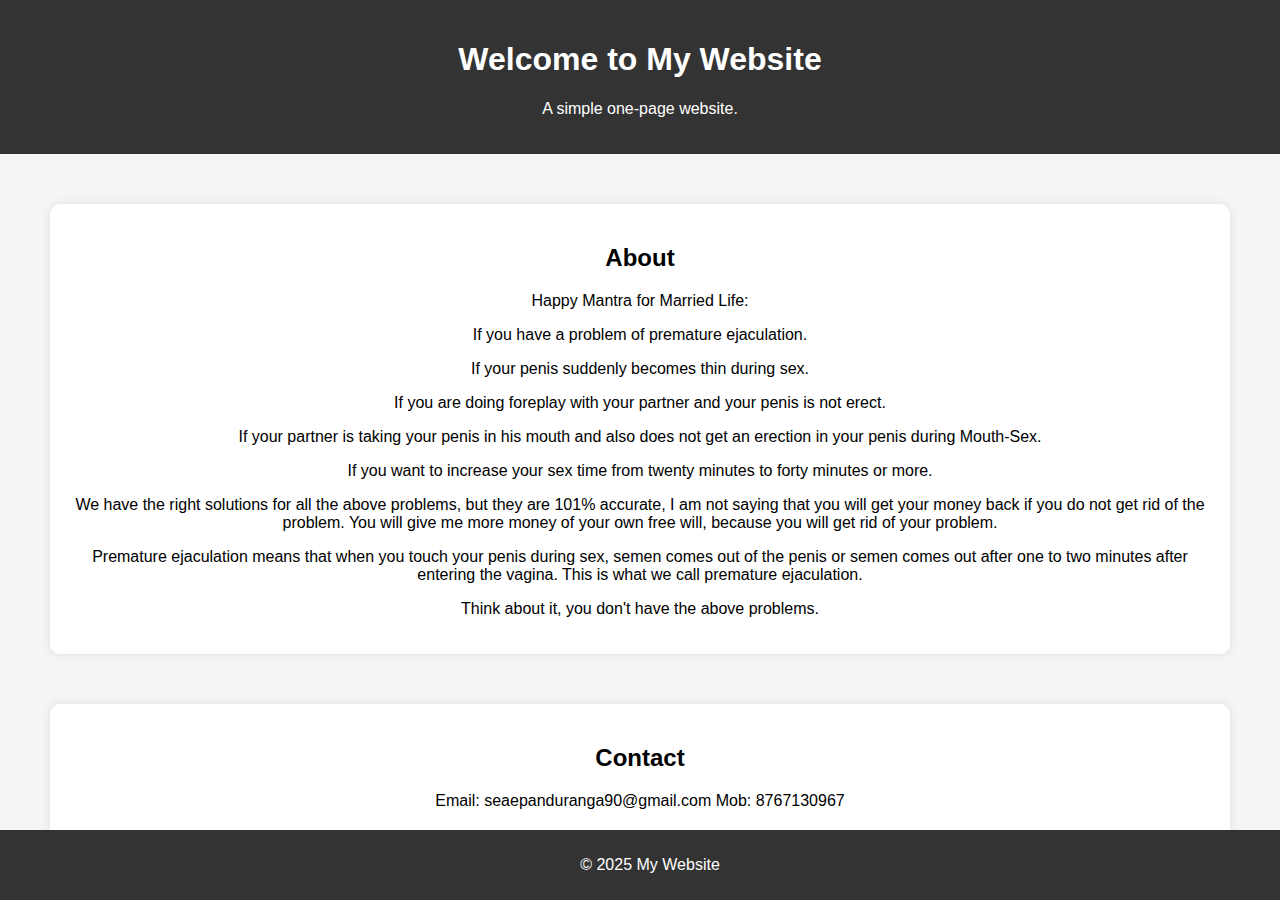
==== index.html @ c6b4acca "Update index.html" ====
<!DOCTYPE html>
<html lang="en">
<head>
    <meta charset="UTF-8">
    <meta name="viewport" content="width=device-width, initial-scale=1.0">
    <title>One-Page Website</title>
    <link rel="stylesheet" href="styles.css">
</head>
<body>
    <header>
        <h1>Welcome to My Website</h1>
        <p>A simple one-page website.</p>
        <!-- Google Analytics Tracking Code -->
<script async src="https://www.googletagmanager.com/gtag/js?id=G-XXXXXXXXXX"></script>
<script>
    window.dataLayer = window.dataLayer || [];
    function gtag(){dataLayer.push(arguments);}
    gtag('js', new Date());

    gtag('config', 'G-XXXXXXXXXX');
</script>
    </header>

    <section id="about">
        <h2>About</h2>
        <p>Happy Mantra for Married Life:</p>
<p>If you have a problem of premature ejaculation.</p>
<p>If your penis suddenly becomes thin during sex.</p>
<p>If you are doing foreplay with your partner and your penis is not erect.</p>
<p>If your partner is taking your penis in his mouth and also does not get an erection in your penis during Mouth-Sex.</p>
<p>If you want to increase your sex time from twenty minutes to forty minutes or more.</p>

<p>We have the right solutions for all the above problems, but they are 101% accurate, I am not saying that you will get your money back if you do not get rid of the problem. You will give me more money of your own free will, because you will get rid of your problem.</p>

<p>Premature ejaculation means that when you touch your penis during sex, semen comes out of the penis or semen comes out after one to two minutes after entering the vagina. This is what we call premature ejaculation.</p>

<p>Think about it, you don't have the above problems.</p>
    </section>

    <section id="contact">
        <h2>Contact</h2>
        <p>Email: seaepanduranga90@gmail.com Mob: 8767130967</p>
    </section>

    <footer>
        <p>© 2025 My Website</p>
    </footer>
</body>
</html>
---- styles.css ----
body {
    font-family: Arial, sans-serif;
    margin: 0;
    padding: 0;
    text-align: center;
    background-color: #f5f5f5;
}

header {
    background-color: #333;
    color: white;
    padding: 20px;
}

section {
    margin: 50px;
    padding: 20px;
    background: white;
    border-radius: 10px;
    box-shadow: 0px 0px 10px rgba(0, 0, 0, 0.1);
}

footer {
    background-color: #333;
    color: white;
    padding: 10px;
    position: fixed;
    bottom: 0;
    width: 100%;
}
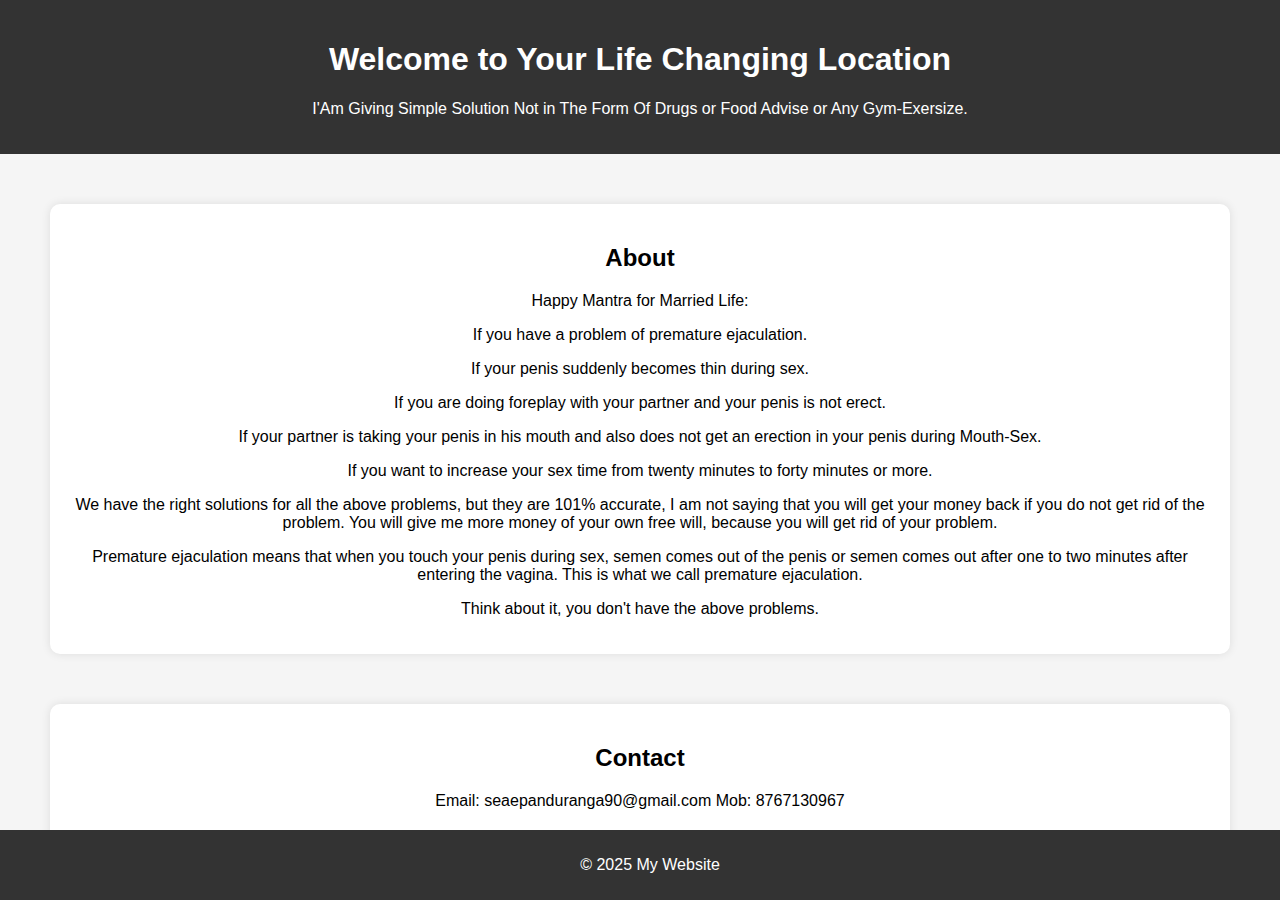
==== commit e5e426a4: "Update index.html" ====
--- a/index.html
+++ b/index.html
@@ -8,16 +8,16 @@
 </head>
 <body>
     <header>
-        <h1>Welcome to My Website</h1>
-        <p>A simple one-page website.</p>
+        <h1>Welcome to Your Life Changing Location</h1>
+        <p>I'Am Giving Simple Solution Not in The Form Of Drugs or Food Advise or Any Gym-Exersize.</p>
         <!-- Google Analytics Tracking Code -->
-<script async src="https://www.googletagmanager.com/gtag/js?id=G-XXXXXXXXXX"></script>
+<script async src="https://www.googletagmanager.com/gtag/js?id=G-PMKVC6T7T7"></script>
 <script>
     window.dataLayer = window.dataLayer || [];
     function gtag(){dataLayer.push(arguments);}
     gtag('js', new Date());
 
-    gtag('config', 'G-XXXXXXXXXX');
+    gtag('config', 'G-PMKVC6T7T7');
 </script>
     </header>
 
@@ -29,17 +29,14 @@
 <p>If you are doing foreplay with your partner and your penis is not erect.</p>
 <p>If your partner is taking your penis in his mouth and also does not get an erection in your penis during Mouth-Sex.</p>
 <p>If you want to increase your sex time from twenty minutes to forty minutes or more.</p>
-
 <p>We have the right solutions for all the above problems, but they are 101% accurate, I am not saying that you will get your money back if you do not get rid of the problem. You will give me more money of your own free will, because you will get rid of your problem.</p>
-
 <p>Premature ejaculation means that when you touch your penis during sex, semen comes out of the penis or semen comes out after one to two minutes after entering the vagina. This is what we call premature ejaculation.</p>
-
 <p>Think about it, you don't have the above problems.</p>
     </section>
 
     <section id="contact">
         <h2>Contact</h2>
-        <p>Email: seaepanduranga90@gmail.com Mob: 8767130967</p>
+        <p>Email: seaepanduranga90@gmail.com    Mob: 8767130967</p>
     </section>
 
     <footer>
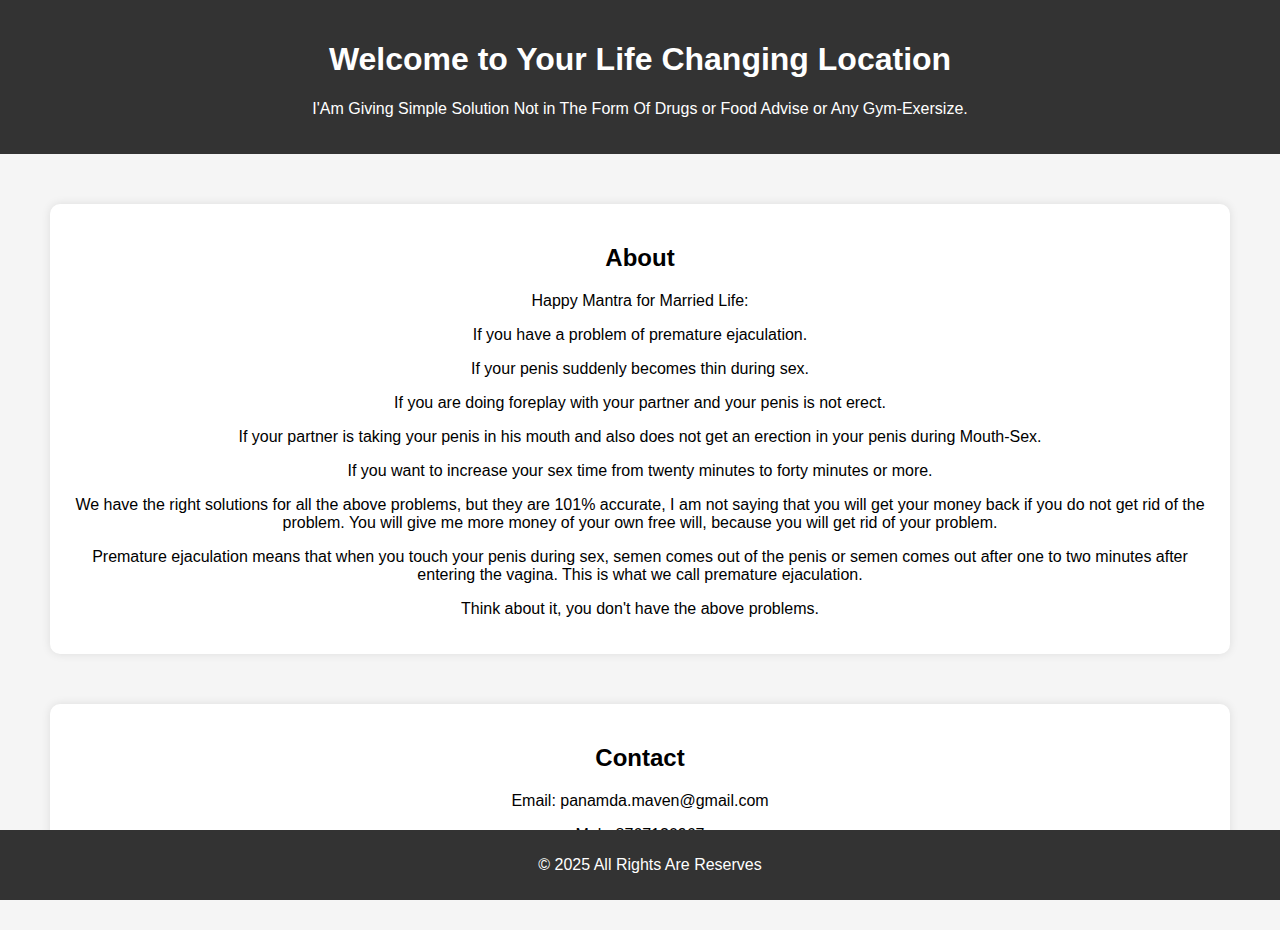
==== commit 6d3a440e: "Update index.html" ====
--- a/index.html
+++ b/index.html
@@ -36,11 +36,12 @@
 
     <section id="contact">
         <h2>Contact</h2>
-        <p>Email: seaepanduranga90@gmail.com    Mob: 8767130967</p>
+        <p>Email: panamda.maven@gmail.com</p>
+        <p>Mob: 8767130967</p>
     </section>
 
     <footer>
-        <p>© 2025 My Website</p>
+        <p>© 2025 All Rights Are Reserves</p>
     </footer>
 </body>
 </html>
